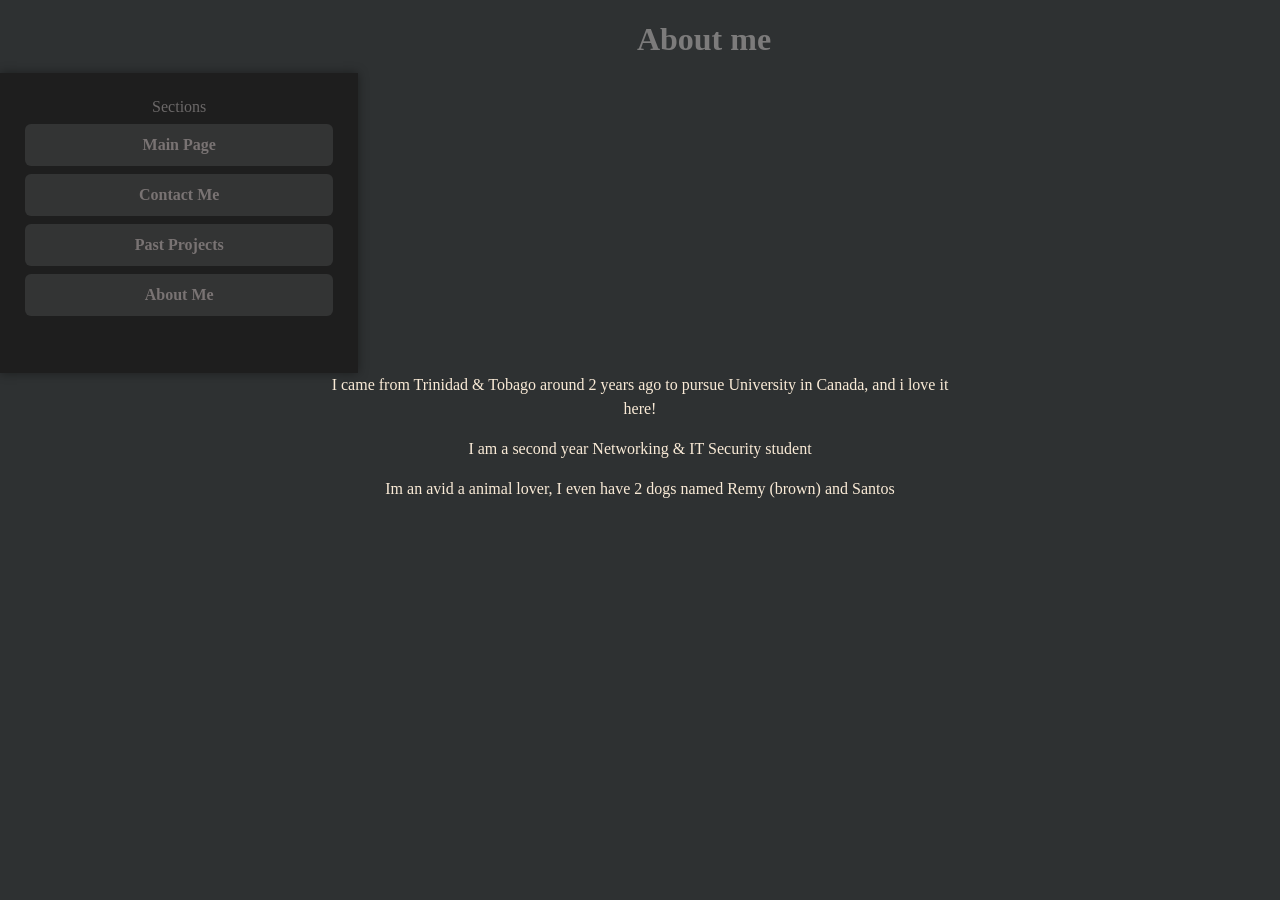
==== aboutme.html @ 4b5a753e "Initial Commit" ====
<!DOCTYPE html>
<html lang="eng">
<body>
        <meta charset="UTF-8">
        <title>Aiden's Portfolio</title>
        <meta name="viewport" content="width=device-width", initial-scale="1.0">
        <link href="full.css" rel="stylesheet" type="text/css" 
        media="only screen and (min-width:960px)">
        <link href="tablet.css" rel="stylesheet" type="text/css"
        media="only screen and (min-width:481px) and (max-width:959px)">
        <!--style sheet is for smart phone-->
        <link href="smartphone.css" rel="stylesheet" type="text/css"
        media="only screen and (max-width:480px)">
        <link rel="stylesheet" href="style.css">
        <link rel="preconnect" href="https://fonts.googleapis.com">
<link rel="preconnect" href="https://fonts.gstatic.com" crossorigin> <!--imports pre built fonts for use in website-->
<link href="https://fonts.googleapis.com/css2?family=Ubuntu:ital,wght@0,300;0,400;0,500;0,700;1,300;1,400;1,500;1,700&display=swap" rel="stylesheet">
    <div id="banner">
                <h1 id="h1">
                    About me
                </h1>
            </div>
            <div id="left-column">
                <nav>Sections</nav>
                
                
                    <a href="portfolio.html">Main Page</a>
                    <a href="contactinfo.html">Contact Me</a>
                    <a href="projects.html">Past Projects</a>
                    <a href="aboutme.html">About Me</a>
                
            </div>
        <div id="about-text">
                <p>I came from Trinidad & Tobago around 2 years ago to pursue University in Canada, and i love it here!</p>
                <p>I am a second year Networking & IT Security student</p>
                <p>Im an avid a animal lover, I even have 2 dogs named Remy (brown) and Santos</p>
        </div>
</body>
</html>

</head>
---- tablet.css ----
@charset "UTF-8";

/* Slightly larger base text for tablets */
body {
    font-size: 16px;
}

/* Wrapper gets comfortable padding */
#wrapper {
    padding-left: 20px;
    padding-right: 20px;
}

/* Banner adjusts for tablet width */
#banner {
    padding-top: 20px;
    padding-bottom: 20px;
}

#banner h1 {
    font-size: 28px;
}

/* Navigation stays left but gets more spacing */
#nav {
    float: left;
    width: 220px;
    padding-top: 10px;
    color:rgb(110, 110, 111);
}

/* Text beside navigation gets wider */

/* Footer text spacing for tablets */
#footer p {
    margin-top: 4px;
    margin-bottom: 4px;
    line-height: 18px;
}
---- smartphone.css ----
@media only screen and (max-width : 480px) {

/* Make text smaller on phones */
body {
    font-size: 14px;
}

/* Stack columns vertically */
#left-column {
    float: none;
    width: 100%;
}

#right-column {
    float: none;
    width: 100%;
}

/* Reduce banner size */
#banner {
    padding-top: 10px;
    padding-bottom: 10px;
}

#banner h1 {
    font-size: 20px;
}

/* Make wrapper fluid */
#wrapper {
    padding-left: 10px;
    padding-right: 10px;
}

/* Footer text smaller and tighter */
#footer p {
    margin-top: 2px;
    margin-bottom: 2px;
    line-height: 16px;
}
}
---- style.css ----
@charset "UTF-8";


main {
    color: rgb(46, 49, 50);
    font-family: Arial, Helvetica, sans-serif;
    padding: 20px;
}

/* Headings */
#h1 {
    color: rgb(124, 123, 123);
    margin-bottom: 15px;
    margin-left: 10%;
}

/* Page wrapper */
#wrapper {
    width: 100%;
    min-height: 100vh;
    margin: 0 auto;
    background-color: rgb(46, 49, 50);
    padding: 1px;
    box-sizing: border-box;
    padding-bottom: 30px;
    margin-bottom:30px;
    
}
img {
    float: right;
    margin-right: 5%;
    margin-top: 80px;
    width: 200px;
    height: auto;
    background: lightgrey;
    padding: 3px;
}


/* Columns */
#left-column,
#right-column {
    width: 28%;
    min-height: 300px;
    padding: 25px;
    box-sizing: border-box;
    border-radius: 0px;
    color: rgb(107, 104, 104);
}

/* Left column */
#left-column {
    float: left;
    background-color: rgb(30, 30, 30);
    box-shadow: 0 0 10px rgba(0,0,0,0.4);
    text-align: center;
}

/* Right column */
#right-column {
    float: right;
    background-color: rgb(55, 58, 60);
    box-shadow: 0 0 10px rgba(0,0,0,0.4);
}

#page-text {
    float: right;
    margin-left: 20%;
    margin-top:2%;
    max-width: 24%;
    color:antiquewhite;
}
#footer {
    position: fixed;
    bottom: 0;
    left: 0;
    width: 100%;
    display:block;
    color: rgb(249, 244, 244);
    text-align: center;
    line-height: 16px;
    font-size: 14px;
    margin-top : 2px;
    margin-bottom: 2px;
    background: linear-gradient(180deg, rgb(43, 43, 43), rgb(4,4,4));
}

body
{
    Margin: 0;
    padding:0;
    background:  rgb(46, 49, 50);
    color: rgb(95, 97, 100);
    text-align: center;
}
#banner
{
    color:rgb(112, 112, 112)
}
#left-column a {
    display: block;              /* makes each link its own button */
    background-color: #333434;   /* button color */
    color: rgb(121, 115, 115);                /* text color */
    padding: 12px 15px;          /* button size */
    margin: 8px 0;               /* spacing between buttons */
    text-decoration: none;       /* remove underline */
    border-radius: 6px;          /* rounded corners */
    font-weight: bold;
    transition: .5s       /* smooth hover effect */
}

#left-column a:hover {
    background-color: #357ABD;   /* darker on hover */
}
label {
    display: block;
    font-size: 22px;
    margin-bottom: 5px;
    color: rgb(230, 230, 230);
    border-radius: 6px; 
}


input[type="text"] {
    background-color: rgb(55, 58, 60);
    color: rgb(230, 230, 230);
    border: 1px solid rgb(80, 80, 80);
}

input[type="email"] {
    width: 50%;
    background-color: rgb(55, 58, 60);
    color: rgb(230, 230, 230);
    border: 1px solid rgb(80, 80, 80);
}

input[type="number"] {
    background-color: rgb(55, 58, 60);
    color: rgb(230, 230, 230);
    border: 1px solid rgb(80, 80, 80);
}

textarea {
    background-color: rgb(55, 58, 60);
    color: rgb(230, 230, 230);
    border: 1px solid rgb(80, 80, 80);
    text-align:center;
}




/* Submit button */
input[type="submit"] {
    width: 100%;
    padding: 10px;
    margin-bottom: 15px;
    border-radius: 4px;
    border: 1px solid rgb(80, 80, 80);
    background-color: rgb(35, 35, 35);
    color: white;
    transition: 0.5s;
}

input[type="submit"]:hover {
    background: #e66b00;
}

/* Reset button — stacked */
input[type="reset"] {
    width: 100%;
    padding: 10px;
    margin-bottom: 15px;
    border-radius: 4px;
    border: 1px solid rgb(80, 80, 80);
    background-color: rgb(35, 35, 35);
    color: white;
    transition: 0.5s;
}

input[type="reset"]:hover {
    background: #e66b00;
}
form {
    max-width: 500px;
    margin: 20px auto;
    border-radius: 6px;
}
#about-text {
    clear: left;        /* moves text below the left column */
    width: 50%;         /* keeps text readable */
    margin: -10px auto;  /* centers the block */
    text-align: center; /* centers the text inside */
    color: antiquewhite;
    line-height: 1.5;
}
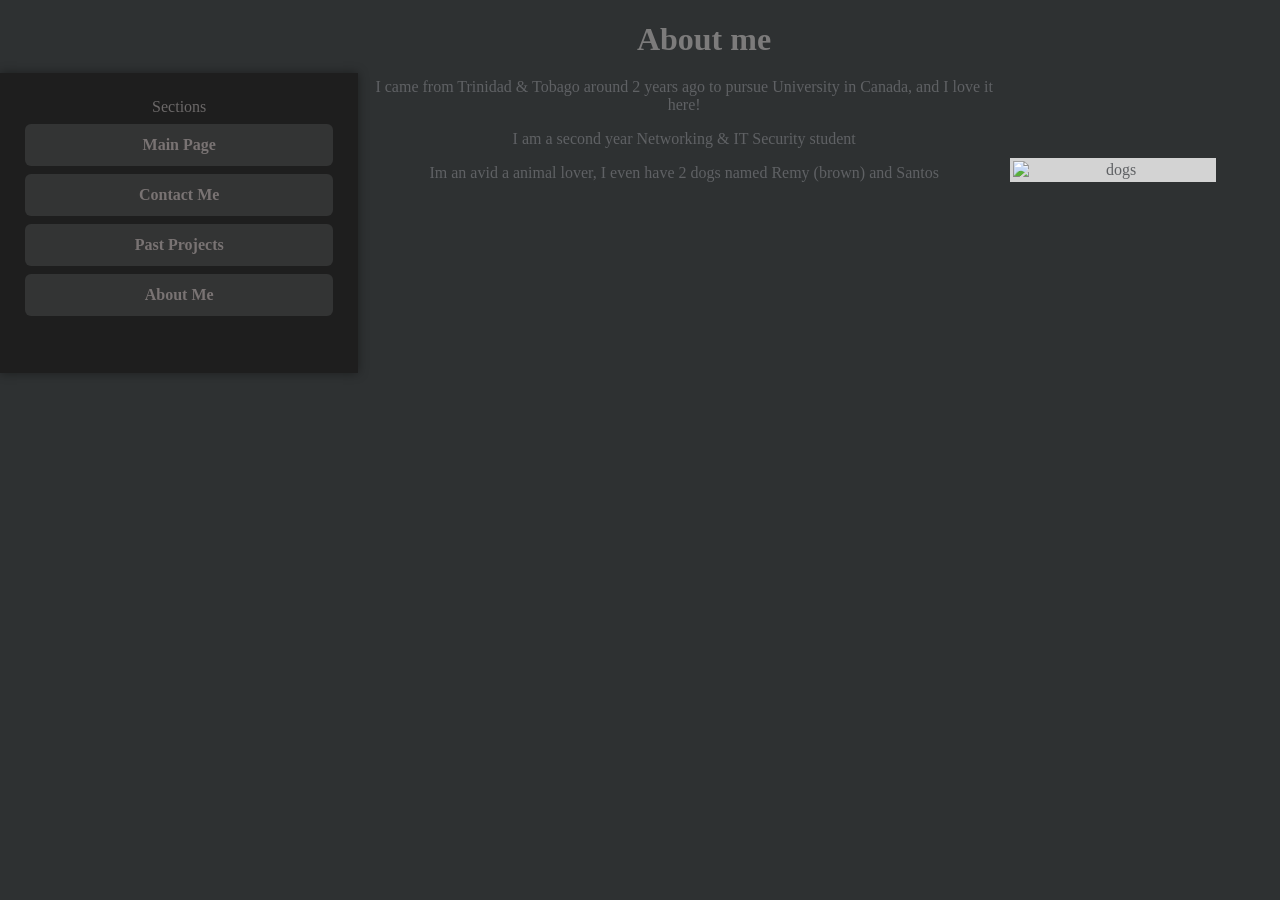
==== commit 0a99b17b: "Merge branch 'main' of https://github.com/aidenduncan-ops/Assignment1AidenDuncan" ====
--- a/aboutme.html
+++ b/aboutme.html
@@ -30,11 +30,14 @@
                     <a href="aboutme.html">About Me</a>
                 
             </div>
-        <div id="about-text">
-                <p>I came from Trinidad & Tobago around 2 years ago to pursue University in Canada, and i love it here!</p>
+            <figure>
+                <img src="doggies.jpg" alt ="dogs">
+                <figcaption>
+                <p>I came from Trinidad & Tobago around 2 years ago to pursue University in Canada, and I love it here!</p>
                 <p>I am a second year Networking & IT Security student</p>
                 <p>Im an avid a animal lover, I even have 2 dogs named Remy (brown) and Santos</p>
-        </div>
+                </figcaption>
+            </figure>
 </body>
 </html>
 
--- a/style.css
+++ b/style.css
@@ -194,6 +194,14 @@
     color: antiquewhite;
     line-height: 1.5;
 }
-
-
-
+figure {
+    text-align: center; /*centers text*/
+    margin: 20px auto; /* centers the entire block */
+}
+
+figcaption {
+    margin-bottom:10px; /*spaces between caption and image */
+    font-size: 16px;
+}
+
+
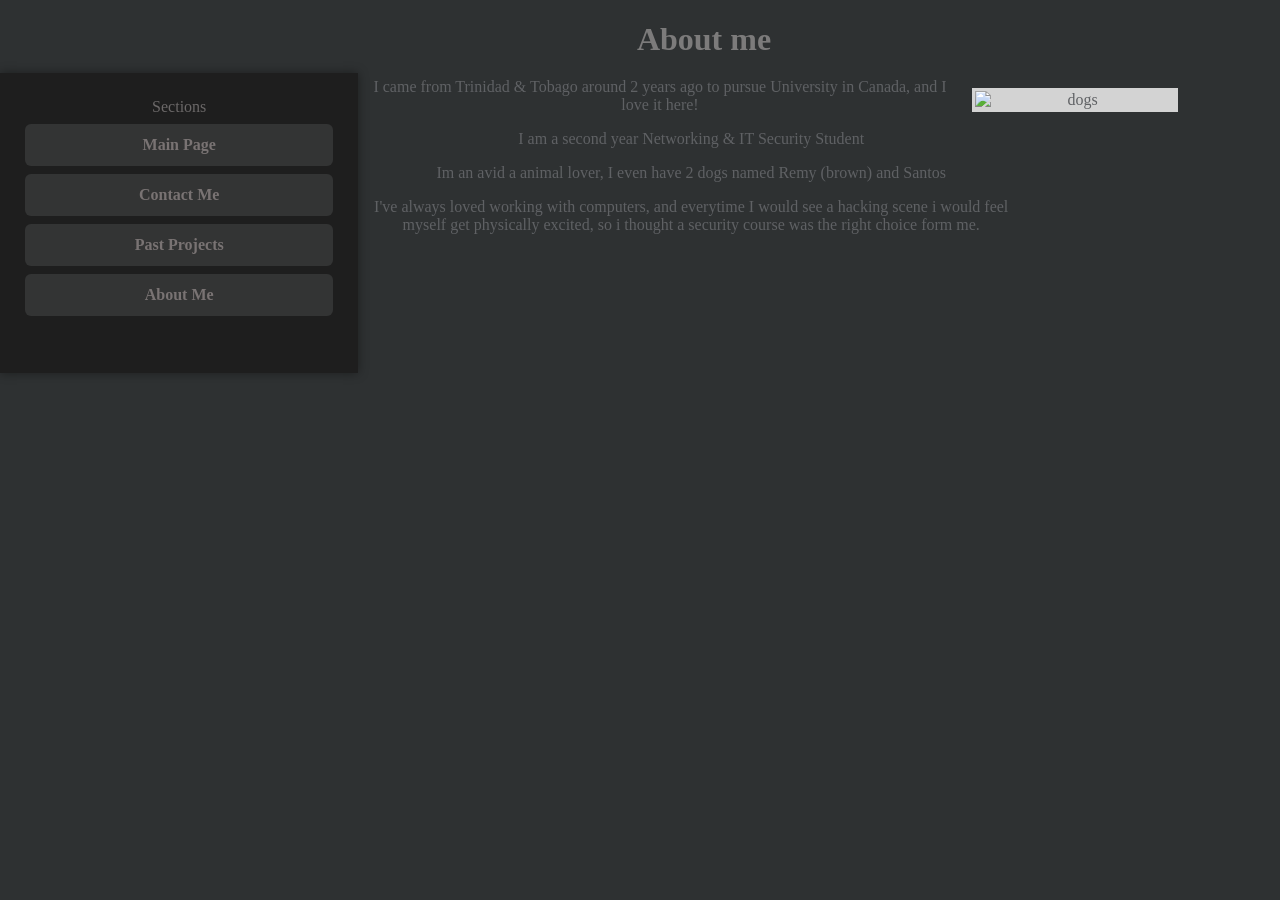
==== commit 9f06ffa4: "Updated Assignment" ====
--- a/aboutme.html
+++ b/aboutme.html
@@ -31,14 +31,13 @@
                 
             </div>
             <figure>
-                <img src="doggies.jpg" alt ="dogs">
+                <img src="C:\Users\aiden\Downloads\portfolio proj\images\doggies.jpg" alt ="dogs">
                 <figcaption>
                 <p>I came from Trinidad & Tobago around 2 years ago to pursue University in Canada, and I love it here!</p>
-                <p>I am a second year Networking & IT Security student</p>
+                <p>I am a second year Networking & IT Security Student</p>
                 <p>Im an avid a animal lover, I even have 2 dogs named Remy (brown) and Santos</p>
+                <p>I've always loved working with computers, and everytime I would see a hacking scene i would feel myself get physically excited, so i thought a security course was the right choice form me.</p>
                 </figcaption>
             </figure>
 </body>
 </html>
-
-</head>
--- a/style.css
+++ b/style.css
@@ -195,7 +195,9 @@
     line-height: 1.5;
 }
 figure {
-    text-align: center; /*centers text*/
+   
+    width: 60%;
+    text-align: center; /*moves text position to the left*/
     margin: 20px auto; /* centers the entire block */
 }
 
@@ -203,5 +205,12 @@
     margin-bottom:10px; /*spaces between caption and image */
     font-size: 16px;
 }
-
-
+figure img {
+    float: right;
+    display : block;
+    margin: 10px;
+    width: 200px;
+    height: auto;
+    margin-right: -20%;
+}
+
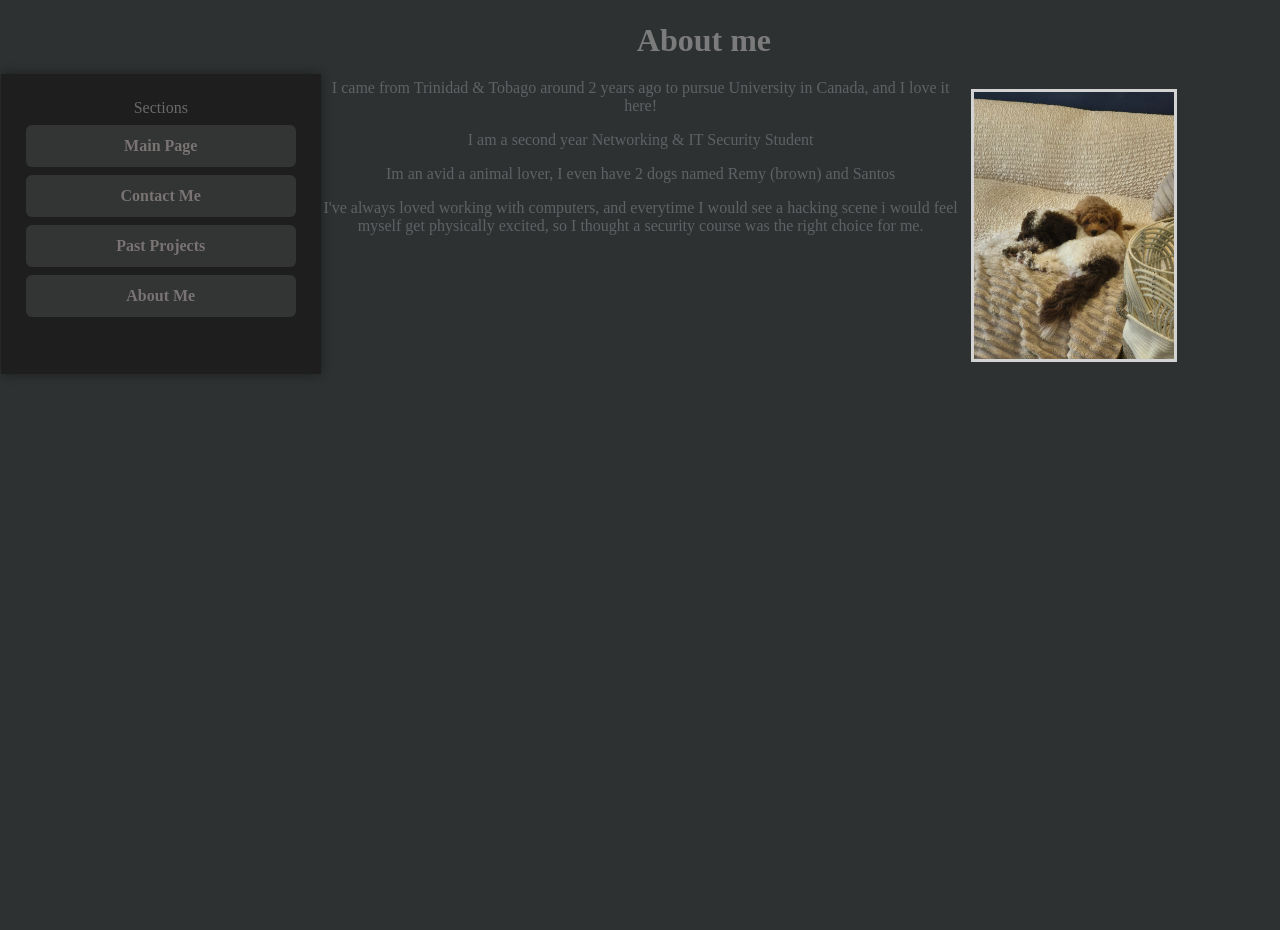
==== commit 5e5f0660: "Updated Assignment" ====
--- a/aboutme.html
+++ b/aboutme.html
@@ -1,43 +1,45 @@
 <!DOCTYPE html>
 <html lang="eng">
+<head>
+    <meta charset="UTF-8">
+    <title>Contact Me</title>
+    <meta name="viewport" content="width=device-width">
+    <link rel="stylesheet" href="style.css">
+    <link rel="stylesheet" href="full.css" media="only screen and (min-width:960px)">
+    <link rel="stylesheet" href="tablet.css" media="only screen and (min-width:481px) and (max-width:959px)">
+    <!--style sheet is for smart phone-->
+    <link rel="stylesheet" href="smartphone.css" media="only screen and (max-width:480px)">
+    
+    <link rel="preconnect" href="https://fonts.googleapis.com">
+    <link rel="preconnect" href="https://fonts.gstatic.com" crossorigin> <!--imports pre built fonts for use in website-->
+    <link href="https://fonts.googleapis.com/css2?family=Ubuntu:ital,wght@0,300;0,400;0,500;0,700;1,300;1,400;1,500;1,700&display=swap" rel="stylesheet"> 
+</head>
 <body>
-        <meta charset="UTF-8">
-        <title>Aiden's Portfolio</title>
-        <meta name="viewport" content="width=device-width", initial-scale="1.0">
-        <link href="full.css" rel="stylesheet" type="text/css" 
-        media="only screen and (min-width:960px)">
-        <link href="tablet.css" rel="stylesheet" type="text/css"
-        media="only screen and (min-width:481px) and (max-width:959px)">
-        <!--style sheet is for smart phone-->
-        <link href="smartphone.css" rel="stylesheet" type="text/css"
-        media="only screen and (max-width:480px)">
-        <link rel="stylesheet" href="style.css">
-        <link rel="preconnect" href="https://fonts.googleapis.com">
-<link rel="preconnect" href="https://fonts.gstatic.com" crossorigin> <!--imports pre built fonts for use in website-->
-<link href="https://fonts.googleapis.com/css2?family=Ubuntu:ital,wght@0,300;0,400;0,500;0,700;1,300;1,400;1,500;1,700&display=swap" rel="stylesheet">
-    <div id="banner">
-                <h1 id="h1">
-                    About me
-                </h1>
-            </div>
-            <div id="left-column">
-                <nav>Sections</nav>
-                
-                
-                    <a href="portfolio.html">Main Page</a>
-                    <a href="contactinfo.html">Contact Me</a>
-                    <a href="projects.html">Past Projects</a>
-                    <a href="aboutme.html">About Me</a>
-                
-            </div>
-            <figure>
-                <img src="C:\Users\aiden\Downloads\portfolio proj\images\doggies.jpg" alt ="dogs">
-                <figcaption>
-                <p>I came from Trinidad & Tobago around 2 years ago to pursue University in Canada, and I love it here!</p>
-                <p>I am a second year Networking & IT Security Student</p>
-                <p>Im an avid a animal lover, I even have 2 dogs named Remy (brown) and Santos</p>
-                <p>I've always loved working with computers, and everytime I would see a hacking scene i would feel myself get physically excited, so i thought a security course was the right choice form me.</p>
-                </figcaption>
-            </figure>
+    <div id="wrapper">
+        <div id="banner">
+                    <h1 id="h1">
+                        About me
+                    </h1>
+                </div>
+                <div id="left-column">
+                    <nav>Sections</nav>
+                    
+                    
+                        <a href="homepage.html">Main Page</a>
+                        <a href="contactinfo.html">Contact Me</a>
+                        <a href="projects.html">Past Projects</a>
+                        <a href="aboutme.html">About Me</a>
+                    
+                </div>
+                <figure>
+                    <img src="images/doggies.jpg" alt ="dogs">
+                    <figcaption>
+                    <p>I came from Trinidad & Tobago around 2 years ago to pursue University in Canada, and I love it here!</p>
+                    <p>I am a second year Networking & IT Security Student</p>
+                    <p>Im an avid a animal lover, I even have 2 dogs named Remy (brown) and Santos</p>
+                    <p>I've always loved working with computers, and everytime I would see a hacking scene i would feel myself get physically excited, so I thought a security course was the right choice for me.</p>
+                    </figcaption>
+                </figure>
+                </div>
 </body>
 </html>
--- a/style.css
+++ b/style.css
@@ -27,7 +27,7 @@
     
 }
 img {
-    float: right;
+
     margin-right: 5%;
     margin-top: 80px;
     width: 200px;
@@ -50,7 +50,7 @@
 
 /* Left column */
 #left-column {
-    float: left;
+
     background-color: rgb(30, 30, 30);
     box-shadow: 0 0 10px rgba(0,0,0,0.4);
     text-align: center;
@@ -195,7 +195,7 @@
     line-height: 1.5;
 }
 figure {
-   
+    
     width: 60%;
     text-align: center; /*moves text position to the left*/
     margin: 20px auto; /* centers the entire block */
@@ -206,11 +206,11 @@
     font-size: 16px;
 }
 figure img {
-    float: right;
+    float: right; /*sticks image to right side of screen */
     display : block;
     margin: 10px;
     width: 200px;
     height: auto;
-    margin-right: -20%;
-}
-
+    margin-right: -20%; /*controls images distance form right margin */
+}
+
--- a/full.css
+++ b/full.css
@@ -0,0 +1,21 @@
+@charset "UTF-8";
+
+img {
+    float: right;
+
+}
+#left-column {
+    float: left;
+    width: 25%;
+}
+#about-text {
+    width: 50%;
+}
+img {
+    float: right;
+    margin-right: 5%;
+    margin-top: 80px; 
+}
+#banner {
+    clear: both;
+}
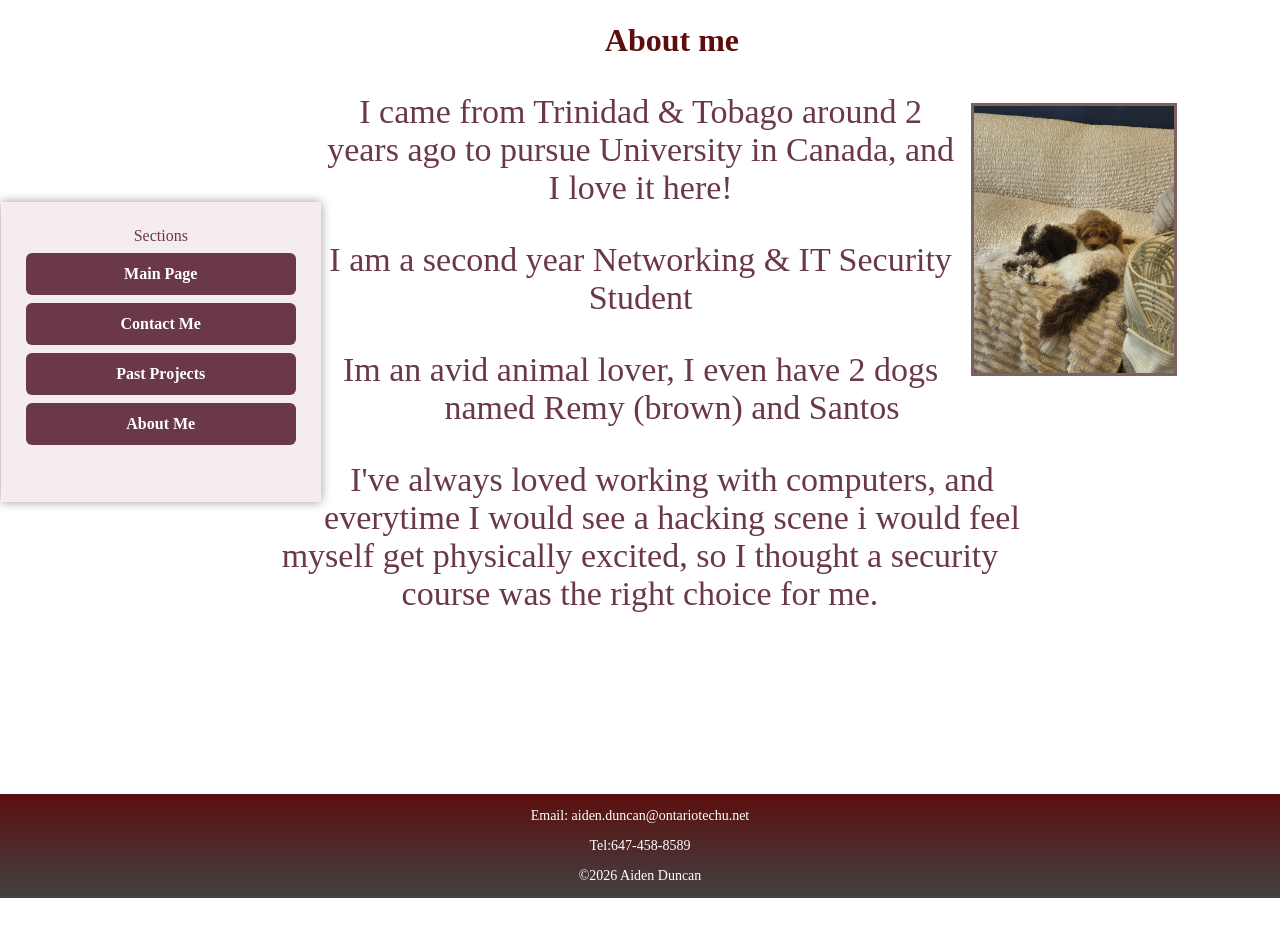
==== commit 28bf9076: "Updated Assignment" ====
--- a/aboutme.html
+++ b/aboutme.html
@@ -2,7 +2,7 @@
 <html lang="eng">
 <head>
     <meta charset="UTF-8">
-    <title>Contact Me</title>
+    <title>About Me</title>
     <meta name="viewport" content="width=device-width">
     <link rel="stylesheet" href="style.css">
     <link rel="stylesheet" href="full.css" media="only screen and (min-width:960px)">
@@ -17,29 +17,37 @@
 <body>
     <div id="wrapper">
         <div id="banner">
-                    <h1 id="h1">
-                        About me
-                    </h1>
-                </div>
-                <div id="left-column">
-                    <nav>Sections</nav>
-                    
-                    
-                        <a href="homepage.html">Main Page</a>
-                        <a href="contactinfo.html">Contact Me</a>
-                        <a href="projects.html">Past Projects</a>
-                        <a href="aboutme.html">About Me</a>
-                    
-                </div>
+            <h1 id="h1">
+                About me
+            </h1>
+        </div>
+        <div id="left-column">
+            <nav>Sections</nav>
+            
+            
+                <a href="homepage.html">Main Page</a>
+                <a href="contactinfo.html">Contact Me</a>
+                <a href="projects.html">Past Projects</a>
+                <a href="aboutme.html">About Me</a>
+            
+        </div>
                 <figure>
                     <img src="images/doggies.jpg" alt ="dogs">
                     <figcaption>
                     <p>I came from Trinidad & Tobago around 2 years ago to pursue University in Canada, and I love it here!</p>
                     <p>I am a second year Networking & IT Security Student</p>
-                    <p>Im an avid a animal lover, I even have 2 dogs named Remy (brown) and Santos</p>
+                    <p>Im an avid animal lover, I even have 2 dogs named Remy (brown) and Santos</p>
                     <p>I've always loved working with computers, and everytime I would see a hacking scene i would feel myself get physically excited, so I thought a security course was the right choice for me.</p>
                     </figcaption>
                 </figure>
-                </div>
+        </div>
+        <div id = "footer"> <!--footer content-->
+            <p>Email: aiden.duncan@ontariotechu.net</p>
+            <p>Tel:647-458-8589</p>
+            <p>©2026 Aiden Duncan</p>
+        </div>
+    </div>
+
+
 </body>
 </html>
--- a/style.css
+++ b/style.css
@@ -1,216 +1,205 @@
 @charset "UTF-8";
 
-
 main {
-    color: rgb(46, 49, 50);
+    color: #6B384A;
     font-family: Arial, Helvetica, sans-serif;
     padding: 20px;
 }
 
-/* Headings */
 #h1 {
-    color: rgb(124, 123, 123);
+    color: #5C0E0E;
     margin-bottom: 15px;
-    margin-left: 10%;
-}
-
-/* Page wrapper */
+    margin-left: 5%;
+}
+
 #wrapper {
     width: 100%;
     min-height: 100vh;
     margin: 0 auto;
-    background-color: rgb(46, 49, 50);
+    background-color: white;
     padding: 1px;
     box-sizing: border-box;
     padding-bottom: 30px;
-    margin-bottom:30px;
-    
-}
+    margin-bottom: 30px;
+}
+
 img {
-
-    margin-right: 5%;
-    margin-top: 80px;
     width: 200px;
     height: auto;
-    background: lightgrey;
+    background: #7D6161;
     padding: 3px;
 }
 
-
-/* Columns */
 #left-column,
 #right-column {
+    margin-top: 10%;
     width: 28%;
     min-height: 300px;
     padding: 25px;
     box-sizing: border-box;
     border-radius: 0px;
-    color: rgb(107, 104, 104);
-}
-
-/* Left column */
+    color: #6B384A;
+}
+
 #left-column {
-
-    background-color: rgb(30, 30, 30);
+    background-color: #F5EDED;
     box-shadow: 0 0 10px rgba(0,0,0,0.4);
     text-align: center;
 }
 
-/* Right column */
 #right-column {
     float: right;
-    background-color: rgb(55, 58, 60);
+    background-color: #F5EDED;
     box-shadow: 0 0 10px rgba(0,0,0,0.4);
 }
 
 #page-text {
-    float: right;
-    margin-left: 20%;
-    margin-top:2%;
+    align-content: center;
+    margin-left: 40%;
+    margin-top: 2%;
     max-width: 24%;
-    color:antiquewhite;
-}
+    color: #5C0E0E;
+    font-size: 30px;
+}
+
 #footer {
     position: fixed;
     bottom: 0;
     left: 0;
     width: 100%;
-    display:block;
-    color: rgb(249, 244, 244);
+    display: block;
+    color: white;
     text-align: center;
     line-height: 16px;
     font-size: 14px;
-    margin-top : 2px;
+    margin-top: 2px;
     margin-bottom: 2px;
-    background: linear-gradient(180deg, rgb(43, 43, 43), rgb(4,4,4));
-}
-
-body
-{
+    background: linear-gradient(180deg, #5C0E0E, #424242);
+}
+
+body {
     Margin: 0;
-    padding:0;
-    background:  rgb(46, 49, 50);
-    color: rgb(95, 97, 100);
-    text-align: center;
-}
-#banner
-{
-    color:rgb(112, 112, 112)
-}
+    padding: 0;
+    background: white;
+    color: #6B384A;
+    text-align: center;
+}
+
+#banner {
+    color: #5C0E0E;
+}
+
 #left-column a {
-    display: block;              /* makes each link its own button */
-    background-color: #333434;   /* button color */
-    color: rgb(121, 115, 115);                /* text color */
-    padding: 12px 15px;          /* button size */
-    margin: 8px 0;               /* spacing between buttons */
-    text-decoration: none;       /* remove underline */
-    border-radius: 6px;          /* rounded corners */
+    display: block;
+    background-color: #6B384A;
+    color: white;
+    padding: 12px 15px;
+    margin: 8px 0;
+    text-decoration: none;
+    border-radius: 6px;
     font-weight: bold;
-    transition: .5s       /* smooth hover effect */
+    transition: .5s;
 }
 
 #left-column a:hover {
-    background-color: #357ABD;   /* darker on hover */
-}
+    background-color: #A61212;
+}
+
 label {
     display: block;
     font-size: 22px;
     margin-bottom: 5px;
-    color: rgb(230, 230, 230);
-    border-radius: 6px; 
-}
-
+    color: #5C0E0E;
+    border-radius: 6px;
+}
 
 input[type="text"] {
-    background-color: rgb(55, 58, 60);
-    color: rgb(230, 230, 230);
-    border: 1px solid rgb(80, 80, 80);
+    background-color: white;
+    color: #6B384A;
+    border: 1px solid #7D6161;
 }
 
 input[type="email"] {
     width: 50%;
-    background-color: rgb(55, 58, 60);
-    color: rgb(230, 230, 230);
-    border: 1px solid rgb(80, 80, 80);
+    background-color: white;
+    color: #6B384A;
+    border: 1px solid #7D6161;
 }
 
 input[type="number"] {
-    background-color: rgb(55, 58, 60);
-    color: rgb(230, 230, 230);
-    border: 1px solid rgb(80, 80, 80);
+    background-color: white;
+    color: #6B384A;
+    border: 1px solid #7D6161;
 }
 
 textarea {
-    background-color: rgb(55, 58, 60);
-    color: rgb(230, 230, 230);
-    border: 1px solid rgb(80, 80, 80);
-    text-align:center;
-}
-
-
-
-
-/* Submit button */
+    background-color: white;
+    color: #6B384A;
+    border: 1px solid #7D6161;
+    text-align: center;
+}
+
 input[type="submit"] {
     width: 100%;
     padding: 10px;
     margin-bottom: 15px;
     border-radius: 4px;
-    border: 1px solid rgb(80, 80, 80);
-    background-color: rgb(35, 35, 35);
+    border: 1px solid #5C0E0E;
+    background-color: #5C0E0E;
     color: white;
     transition: 0.5s;
 }
 
 input[type="submit"]:hover {
-    background: #e66b00;
-}
-
-/* Reset button — stacked */
+    background: #A61212;
+}
+
 input[type="reset"] {
     width: 100%;
     padding: 10px;
     margin-bottom: 15px;
     border-radius: 4px;
-    border: 1px solid rgb(80, 80, 80);
-    background-color: rgb(35, 35, 35);
+    border: 1px solid #7D6161;
+    background-color: #7D6161;
     color: white;
     transition: 0.5s;
 }
 
 input[type="reset"]:hover {
-    background: #e66b00;
-}
+    background: #A61212;
+}
+
 form {
     max-width: 500px;
     margin: 20px auto;
     border-radius: 6px;
 }
+
 #about-text {
-    clear: left;        /* moves text below the left column */
-    width: 50%;         /* keeps text readable */
-    margin: -10px auto;  /* centers the block */
-    text-align: center; /* centers the text inside */
-    color: antiquewhite;
+    clear: left;
+    width: 50%;
+    margin: -10px auto;
+    text-align: center;
+    color: #6B384A;
     line-height: 1.5;
 }
+
 figure {
-    
     width: 60%;
-    text-align: center; /*moves text position to the left*/
-    margin: 20px auto; /* centers the entire block */
+    text-align: center;
+    margin: 20px auto;
 }
 
 figcaption {
-    margin-bottom:10px; /*spaces between caption and image */
-    font-size: 16px;
-}
+    margin-bottom: 10px;
+    font-size: 34px;
+}
+
 figure img {
-    float: right; /*sticks image to right side of screen */
-    display : block;
+    float: right;
+    display: block;
     margin: 10px;
     width: 200px;
     height: auto;
-    margin-right: -20%; /*controls images distance form right margin */
-}
-
+    margin-right: -20%;
+}
